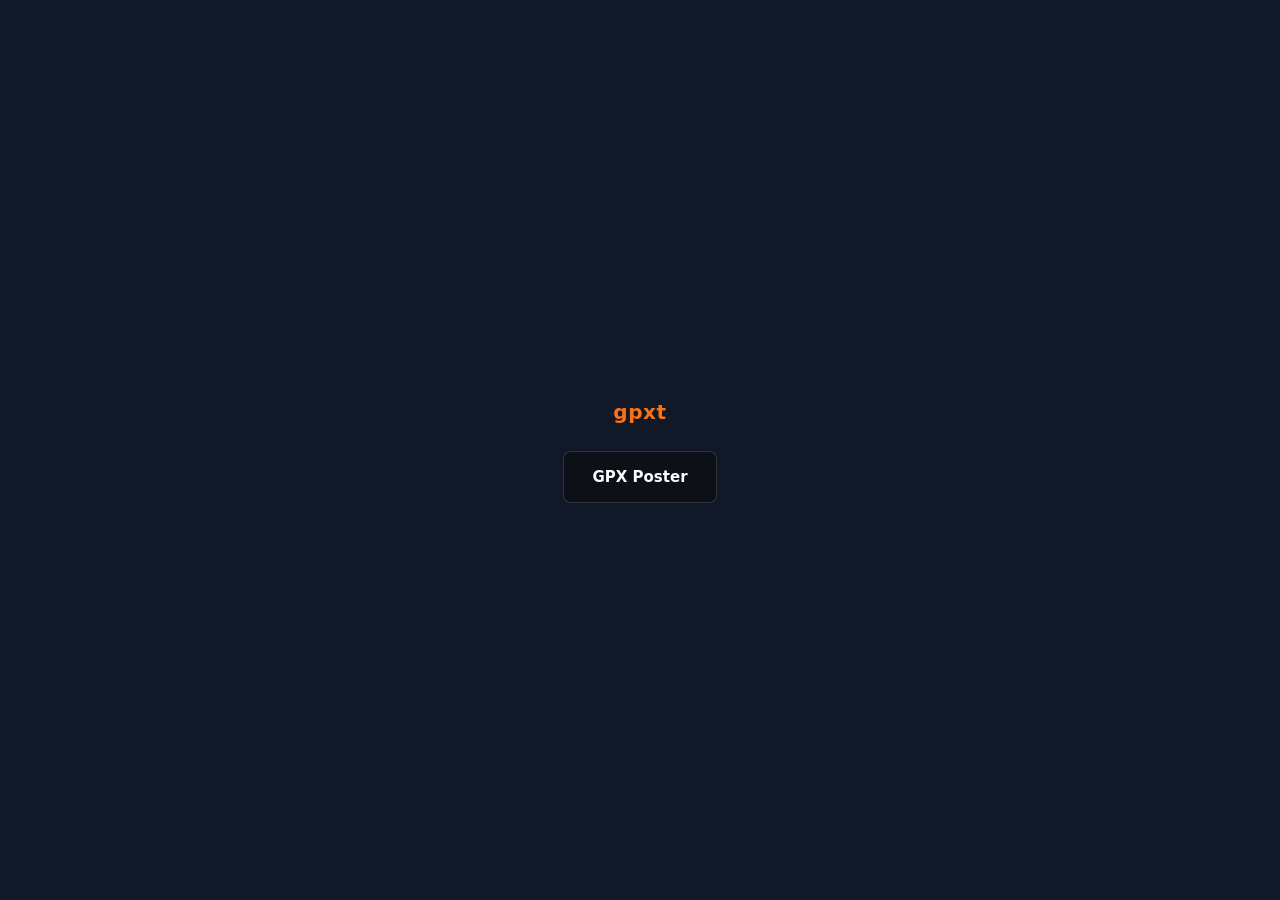
==== static/index.html @ bb016a08 "Add gpxt serve command" ====
<!DOCTYPE html>
<html lang="en" style="height:100%;padding:0;margin:0">
<head>
    <title>gpxt</title>
    <meta charset="UTF-8">
    <meta name="viewport" content="width=device-width, initial-scale=1">
    <meta name="robots" content="noindex">
    <link rel="icon" href="/static/favicon.png" type="image/png"/>
    <style>
        html, body {
            margin: 0;
            padding: 0;
            height: 100%;
            background: #111827;
            color: #f9fafb;
            font: 15px/1.5 system-ui, -apple-system, BlinkMacSystemFont, "Segoe UI", sans-serif;
            display: flex;
            align-items: center;
            justify-content: center;
        }
        h1 {
            color: #f97316;
            font-size: 20px;
            letter-spacing: 0.03em;
            margin: 0 0 24px;
            text-align: center;
        }
        .tools {
            display: flex;
            flex-direction: column;
            gap: 10px;
        }
        a.tool {
            display: block;
            padding: 14px 28px;
            background: #0d1117;
            border: 1px solid rgba(255, 255, 255, 0.15);
            border-radius: 8px;
            color: #f9fafb;
            text-decoration: none;
            font-weight: 600;
            text-align: center;
        }
        a.tool:hover {
            border-color: #f97316;
        }
    </style>
</head>
<body>
<div>
    <h1>gpxt</h1>
    <div class="tools">
        <a class="tool" href="/poster">GPX Poster</a>
    </div>
</div>
</body>
</html>
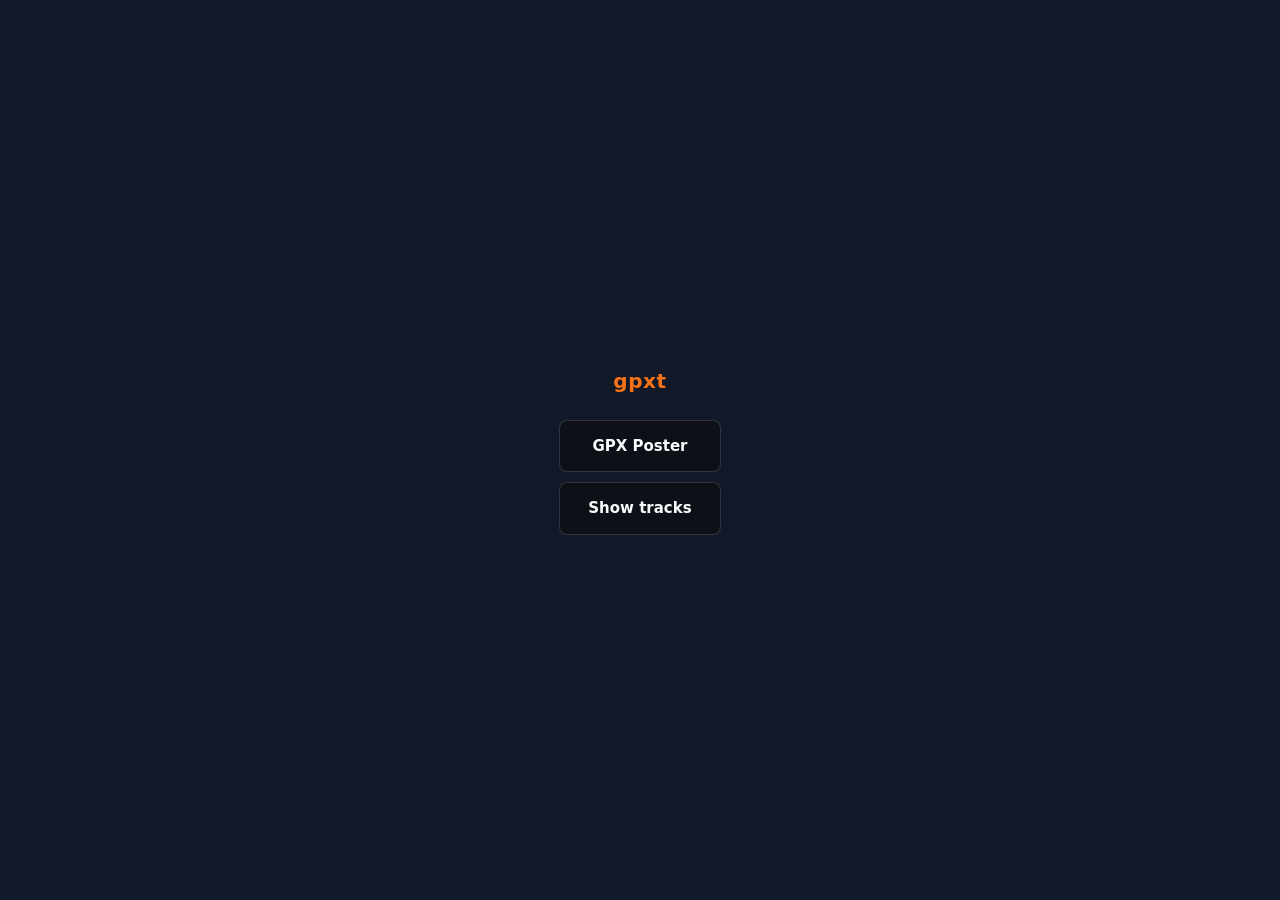
==== commit 3953d76d: "Ass show to gpxt serve" ====
--- a/static/index.html
+++ b/static/index.html
@@ -51,6 +51,7 @@
     <h1>gpxt</h1>
     <div class="tools">
         <a class="tool" href="/poster">GPX Poster</a>
+        <a class="tool" href="/show">Show tracks</a>
     </div>
 </div>
 </body>
